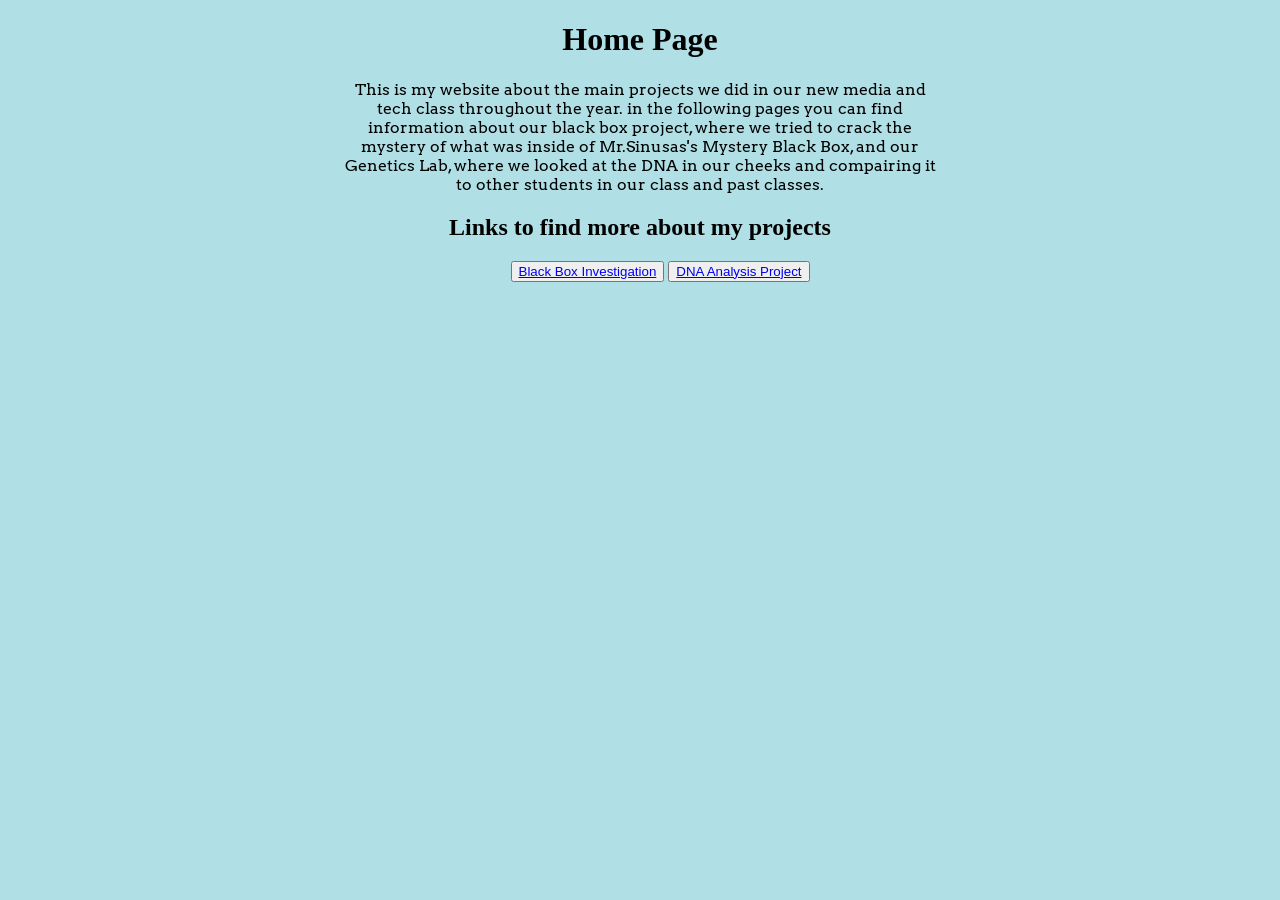
==== index.html @ 4be8557f "Update index.html" ====
<!DOCTYPE html> 

<html>
<head>
<style>
h1 {text-align: center;}
h2 {text-align: center;}
p {text-align: center;}
div {text-align: center;}
button {container-align: center}
</style>
</head>
<body>

<body style="background-color:powderblue;">

  <h1>Home Page</h1>
<p>This is my website about the main projects we did in our new media and tech class throughout the year. in the following pages you can find information 
  about our black box project, where we tried to crack the mystery of what was inside of Mr.Sinusas's Mystery Black Box, and our Genetics Lab, where we looked
  at the DNA in our cheeks and compairing it to other students in our class and past classes.</p>

  <h2>Links to find more about my projects</h2>
</div>
 
   <nav>
 <ul>
   <div class="button-container">
  <button <li><a href="BlackBox.html">Black Box Investigation</a></li> </button>

   <button <li><a href="genetics.html">DNA Analysis Project</a></li> </button>
   </div>
 </ul>   
</nav>
  
<html lang=en>

    <head>
    
        <meta charset="UTF-8">

        <meta name="viewport" content="width=device-width, initial-scale=1.0">
      

        <meta name="author" content="Your Name">
        
        <title>Maya's Webpage</title>
     

        <link rel="stylesheet" href="/style.css">
      

          
    </body>
</html>
---- style.css ----
@import url('https://fonts.googleapis.com/css2?family=Edu+NSW+ACT+Cursive:wght@400..700&family=Playwrite+US+Trad+Guides&display=swap');

@import url('https://fonts.googleapis.com/css2?family=Arvo:ital,wght@0,400;0,700;1,400;1,700&display=swap');

Body {   
  Max-width:600px;
Margin: auto;
 font-family: "Arvo", serif;
  font-weight: 400;
  font-style: normal;
 }
H1,H2 { color: black;
 font-family: "Edu NSW ACT Cursive", cursive;
  font-optical-sizing: auto;
  font-weight: <weight>;
  font-style: normal;
}

Td, th {
  Padding: 5px;
  
}
table, th, td {
  border: 1px solid grey;
}
table {
  border-collapse: collapse;
}
.fully-centered-list {
  text-align: center;
  list-style-position: inside; /* Keeps bullets attached directly to the centered text */
  padding: 0;
}
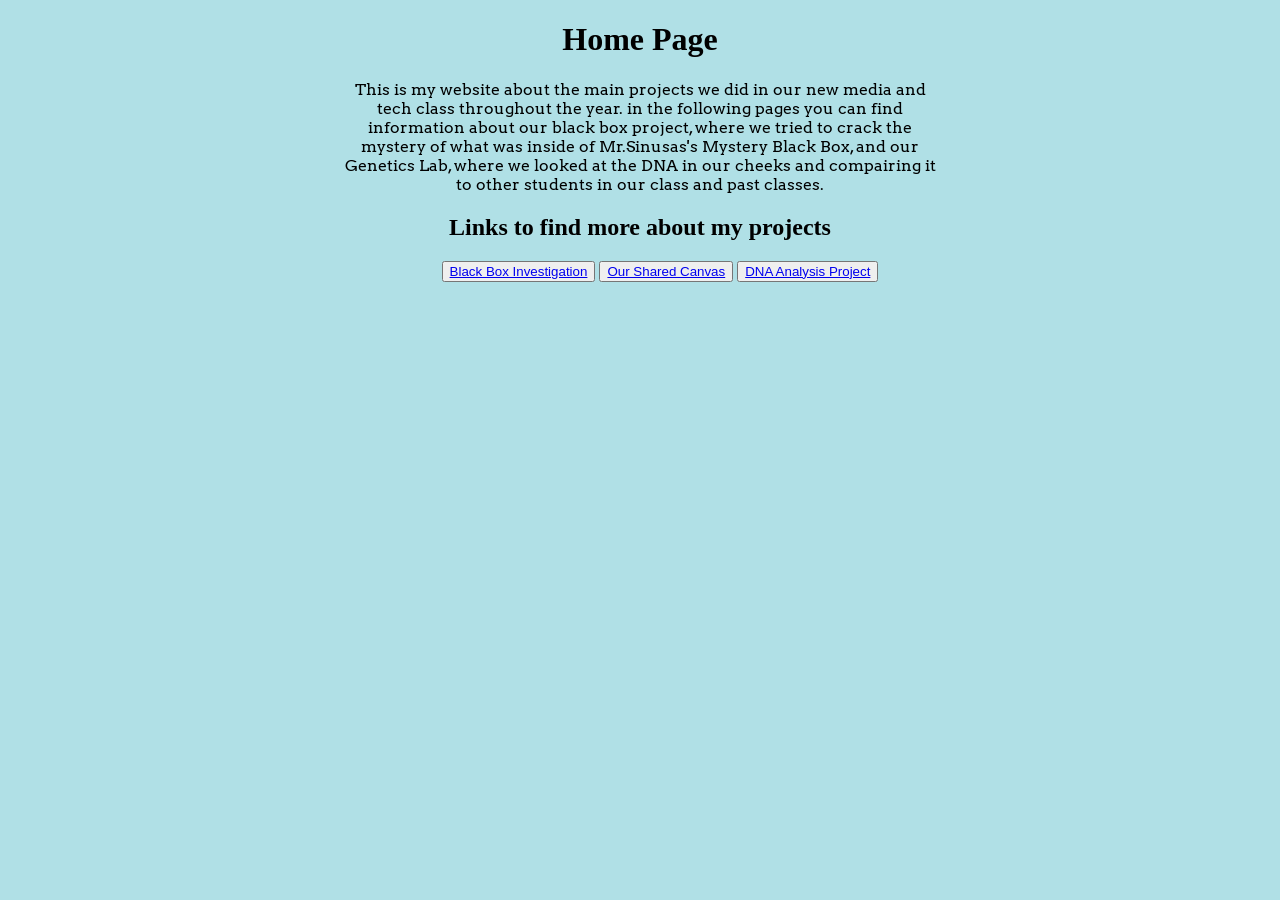
==== commit 6be6f590: "Update index.html" ====
--- a/index.html
+++ b/index.html
@@ -26,8 +26,8 @@
  <ul>
    <div class="button-container">
   <button <li><a href="BlackBox.html">Black Box Investigation</a></li> </button>
-
-   <button <li><a href="genetics.html">DNA Analysis Project</a></li> </button>
+    <button <li><a href="ScreenPrint.ntml">Our Shared Canvas</a></li> </button>
+ <button <li><a href="genetics.html">DNA Analysis Project</a></li> </button>
    </div>
  </ul>   
 </nav>
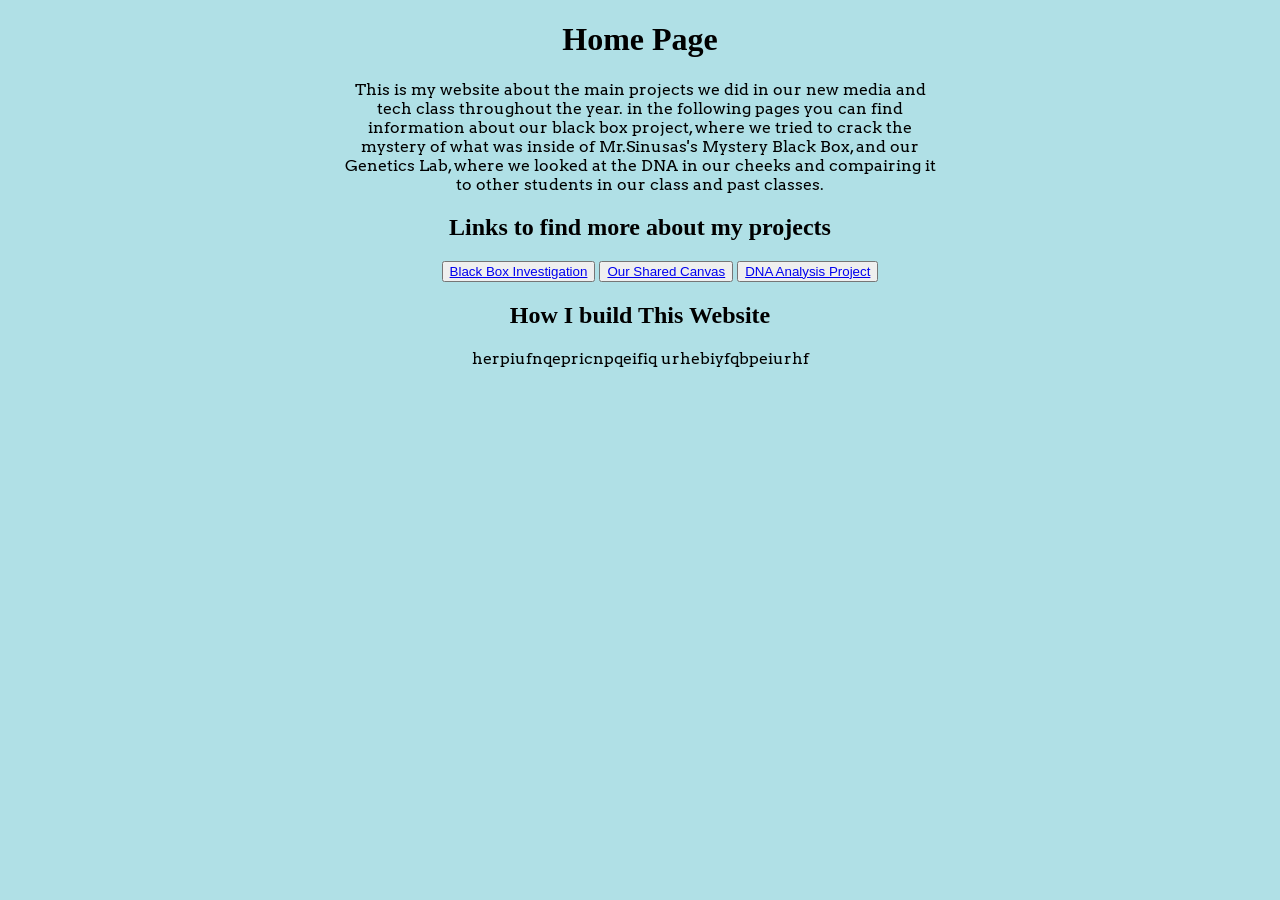
==== commit cb512a07: "Update index.html" ====
--- a/index.html
+++ b/index.html
@@ -26,12 +26,14 @@
  <ul>
    <div class="button-container">
   <button <li><a href="BlackBox.html">Black Box Investigation</a></li> </button>
-    <button <li><a href="ScreenPrint.ntml">Our Shared Canvas</a></li> </button>
+    <button <li><a href="ScreenPrint.html">Our Shared Canvas</a></li> </button>
  <button <li><a href="genetics.html">DNA Analysis Project</a></li> </button>
    </div>
  </ul>   
 </nav>
-  
+
+ <h2>How I build This Website</h2> 
+  <p>herpiufnqepricnpqeifiq urhebiyfqbpeiurhf</p>
 <html lang=en>
 
     <head>
--- a/style.css
+++ b/style.css
@@ -10,7 +10,7 @@
   font-weight: 400;
   font-style: normal;
  }
-H1,H2 { color: black;
+H1,H2,H3 { color: black;
  font-family: "Edu NSW ACT Cursive", cursive;
   font-optical-sizing: auto;
   font-weight: <weight>;
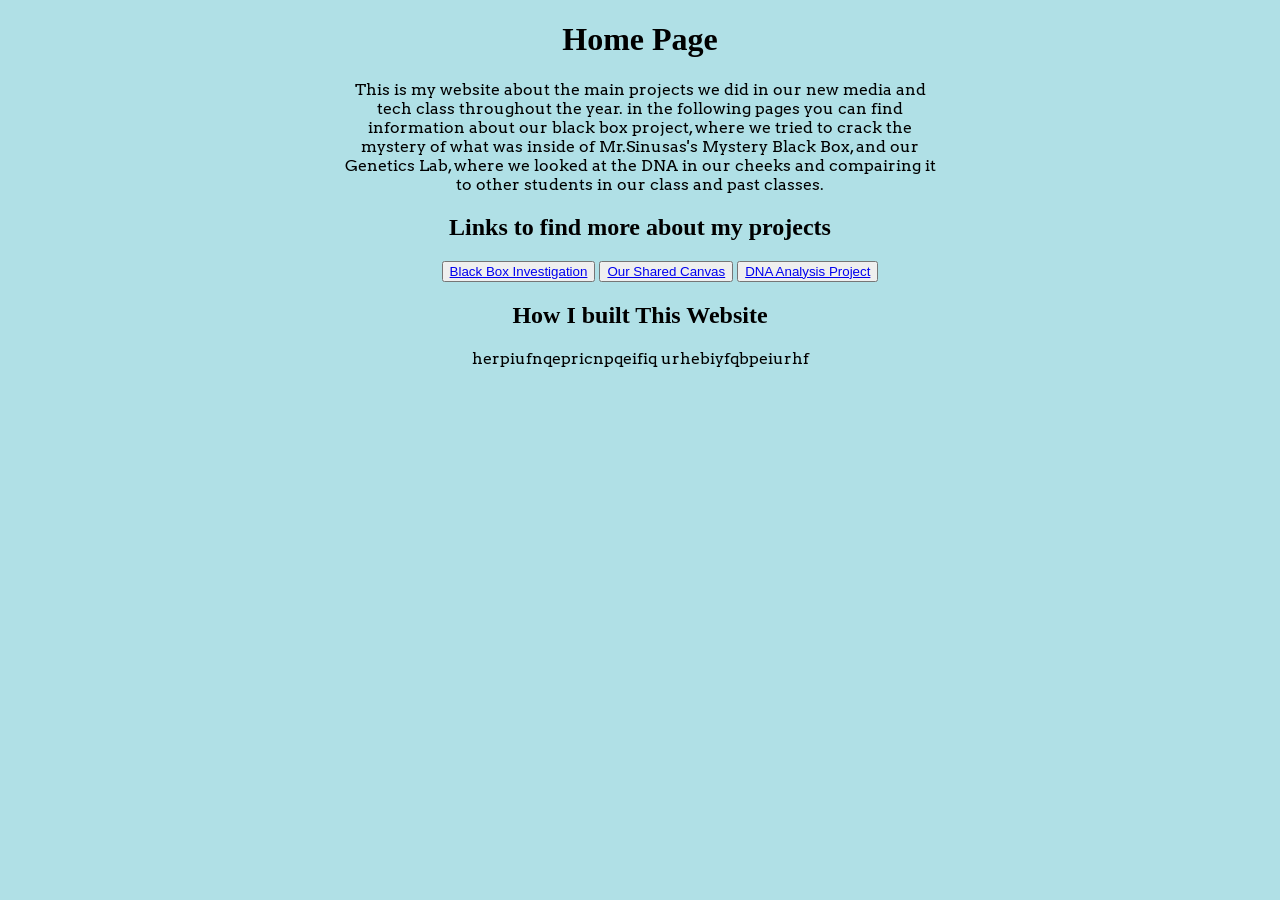
==== commit 659bdcaa: "Update index.html" ====
--- a/index.html
+++ b/index.html
@@ -32,7 +32,7 @@
  </ul>   
 </nav>
 
- <h2>How I build This Website</h2> 
+ <h2>How I built This Website</h2> 
   <p>herpiufnqepricnpqeifiq urhebiyfqbpeiurhf</p>
 <html lang=en>
 
--- a/style.css
+++ b/style.css
@@ -33,4 +33,7 @@
   padding: 0;
 }
 
+iframe {display: block;
+  margin-left: auto;
+  margin-right: auto;}
 
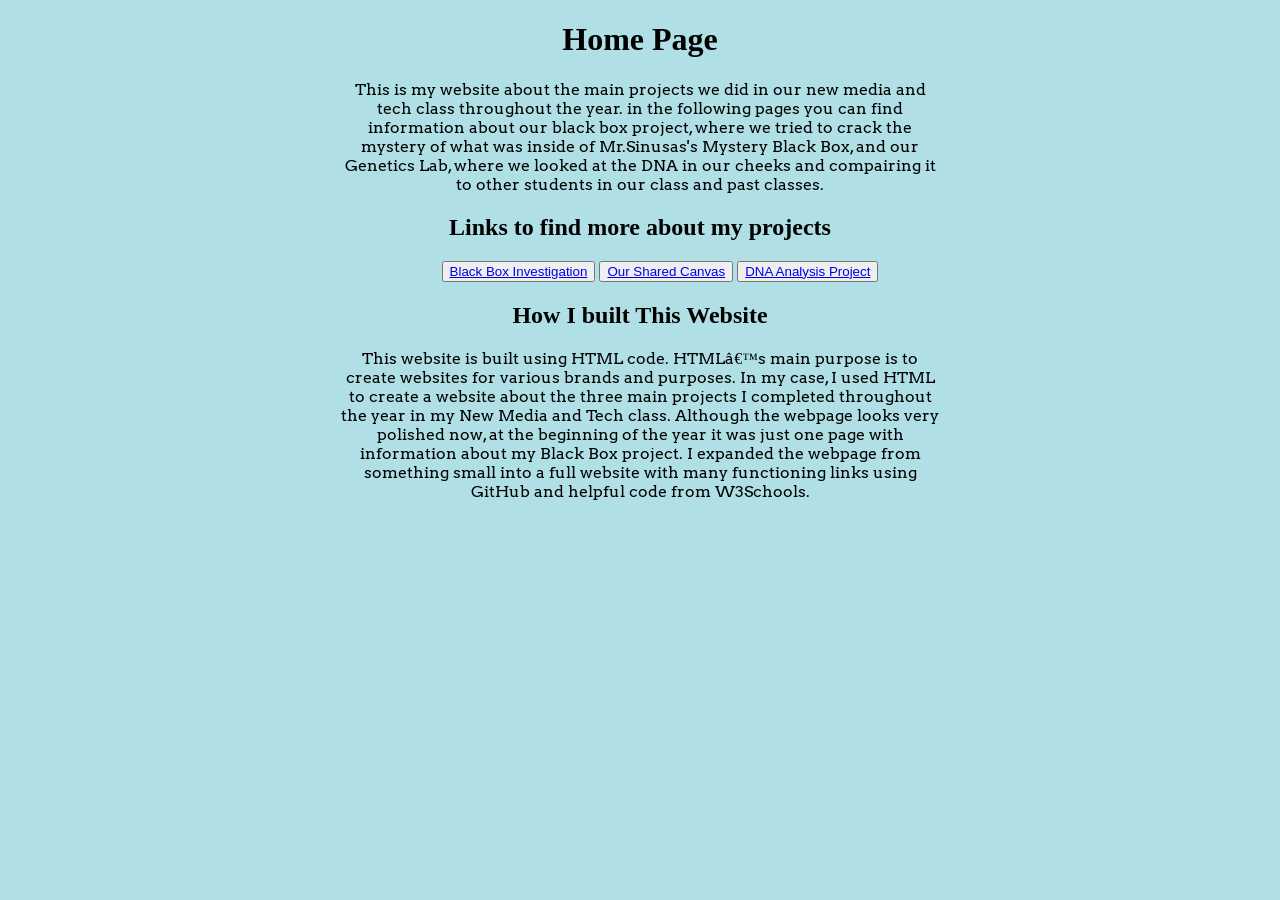
==== commit b9090e29: "Update index.html" ====
--- a/index.html
+++ b/index.html
@@ -33,7 +33,7 @@
 </nav>
 
  <h2>How I built This Website</h2> 
-  <p>herpiufnqepricnpqeifiq urhebiyfqbpeiurhf</p>
+  <p>This website is built using HTML code. HTML’s main purpose is to create websites for various brands and purposes. In my case, I used HTML to create a website about the three main projects I completed throughout the year in my New Media and Tech class. Although the webpage looks very polished now, at the beginning of the year it was just one page with information about my Black Box project. I expanded the webpage from something small into a full website with many functioning links using GitHub and helpful code from W3Schools.</p>
 <html lang=en>
 
     <head>
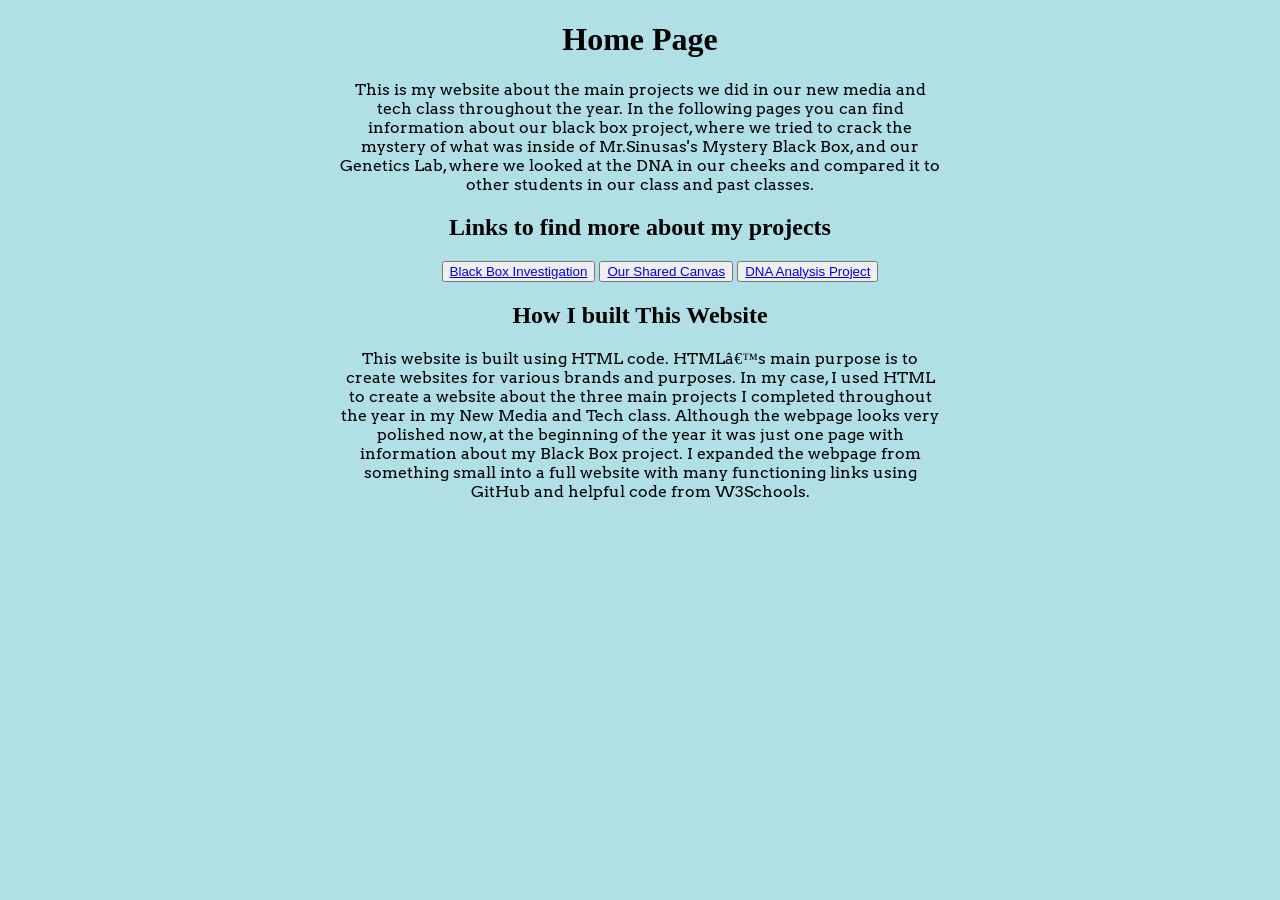
==== commit 5fa32a1c: "Update index.html" ====
--- a/index.html
+++ b/index.html
@@ -15,9 +15,9 @@
 <body style="background-color:powderblue;">
 
   <h1>Home Page</h1>
-<p>This is my website about the main projects we did in our new media and tech class throughout the year. in the following pages you can find information 
+<p>This is my website about the main projects we did in our new media and tech class throughout the year. In the following pages you can find information 
   about our black box project, where we tried to crack the mystery of what was inside of Mr.Sinusas's Mystery Black Box, and our Genetics Lab, where we looked
-  at the DNA in our cheeks and compairing it to other students in our class and past classes.</p>
+  at the DNA in our cheeks and compared it to other students in our class and past classes.</p>
 
   <h2>Links to find more about my projects</h2>
 </div>
--- a/style.css
+++ b/style.css
@@ -27,10 +27,21 @@
 table {
   border-collapse: collapse;
 }
-.fully-centered-list {
+fully-centered-list {
   text-align: center;
-  list-style-position: inside; /* Keeps bullets attached directly to the centered text */
+  list-style-position: inside; 
   padding: 0;
+}
+
+.image-container {
+  text-align: center;
+}
+
+img.side-by-side {
+  display: inline-block;
+  vertical-align: top;
+  width: 45%;
+  margin: 0 1%; 
 }
 
 iframe {display: block;
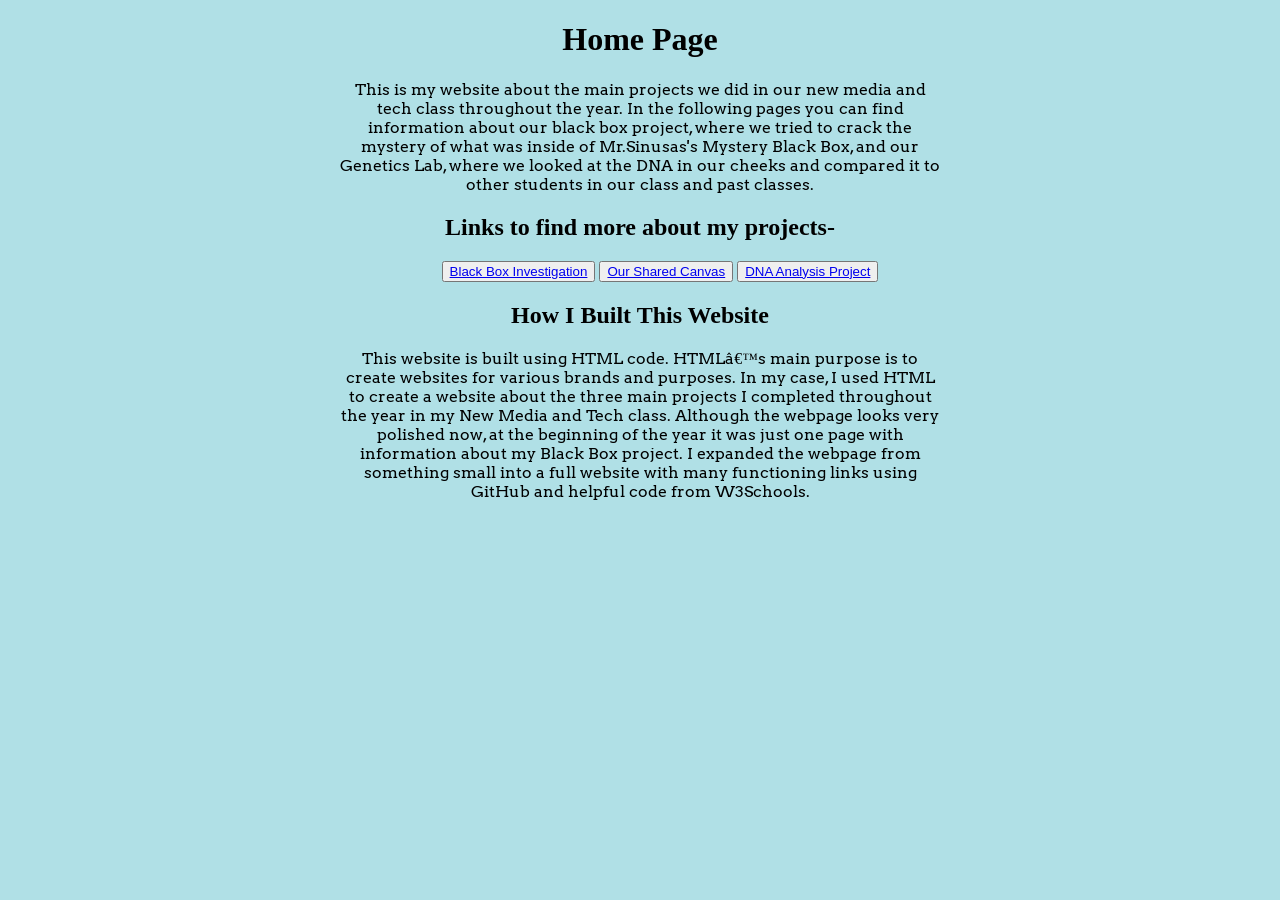
==== commit 4d1c7155: "Update index.html" ====
--- a/index.html
+++ b/index.html
@@ -19,7 +19,7 @@
   about our black box project, where we tried to crack the mystery of what was inside of Mr.Sinusas's Mystery Black Box, and our Genetics Lab, where we looked
   at the DNA in our cheeks and compared it to other students in our class and past classes.</p>
 
-  <h2>Links to find more about my projects</h2>
+  <h2>Links to find more about my projects-</h2>
 </div>
  
    <nav>
@@ -32,7 +32,7 @@
  </ul>   
 </nav>
 
- <h2>How I built This Website</h2> 
+ <h2>How I Built This Website</h2> 
   <p>This website is built using HTML code. HTML’s main purpose is to create websites for various brands and purposes. In my case, I used HTML to create a website about the three main projects I completed throughout the year in my New Media and Tech class. Although the webpage looks very polished now, at the beginning of the year it was just one page with information about my Black Box project. I expanded the webpage from something small into a full website with many functioning links using GitHub and helpful code from W3Schools.</p>
 <html lang=en>
 
